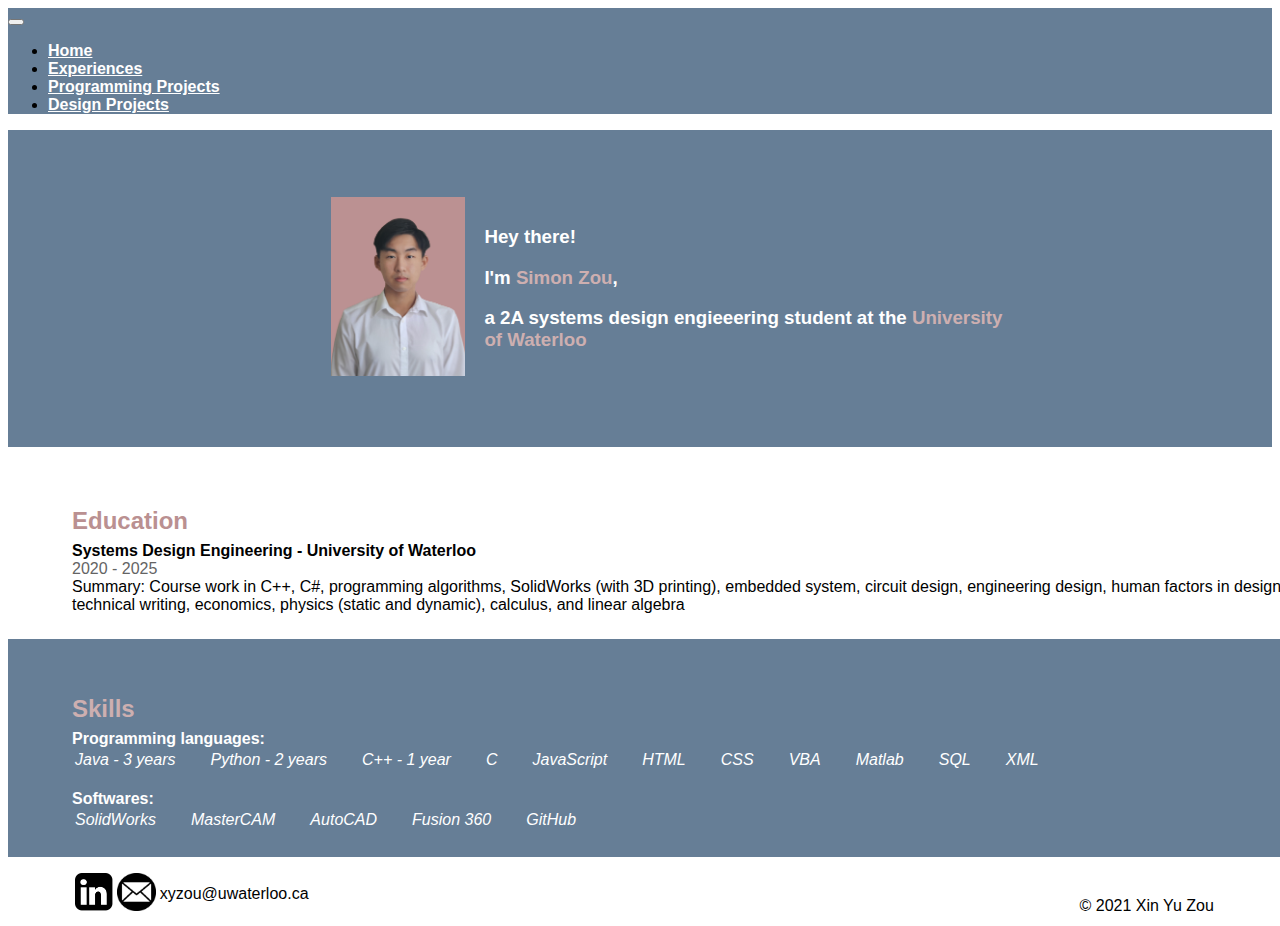
==== index.html @ 28e8dc02 "Add files via upload" ====
<!doctype html>
<html lang="en">

<head>
    <meta charset="utf-8">
    <meta name="viewport" content="width=device-width, intiial-scale=1">
    <link rel="stylesheet" href="https://cdn.jsdelivr.net/npm/bootstrap@4.5.3/dist/css/bootstrap.min.css"
        integrity="sha384-TX8t27EcRE3e/ihU7zmQxVncDAy5uIKz4rEkgIXeMed4M0jlfIDPvg6uqKI2xXr2" crossorigin="anonymous">
    <link rel="stylesheet" type="text/css" href="style.css">
    <title>Simon (Xin Yu) Zou</title>
</head>

<body>
    <nav class="navbar navbar-expand-sm">
        <button class="navbar-toggler navbar-dark" type="button" data-toggle="collapse" data-target="#main-navigation">
            <span class="navbar-toggler-icon"></span>
        </button>
        <div class="collapse navbar-collapse" id="main-navigation">
            <ul class="navbar-nav">
                <li class="nav-item">
                    <a class="nav-link" href="index.html">Home</a>
                </li>
                <li class="nav-item">
                    <a class="nav-link" href="experience.html">Experiences</a>
                </li>
                <li class="nav-item">
                    <a class="nav-link" href="programming.html">Programming Projects</a>
                </li>
                <li class="nav-item">
                    <a class="nav-link" href="design.html">Design Projects</a>
                </li>
            </ul>
        </div>
    </nav>
    <table>
        <tr>
            <table
                style="display: inline-block; padding-top: 5vw; padding-left: 25vw; padding-right:20vw; padding-bottom: 5vw; background: #667E96; color: #ffffff;">
                <colgroup>
                    <col style="width: 20%;">
                    <col style="width: 80%;">
                </colgroup>
                <tr>
                    <td class="alignRight"><img class="id" src="ID Picture.jpg"></td>
                    <td class="alignLeft">
                        <h3>Hey there!</h3>
                        <h3>I'm <span style="color:#CDAFB0">Simon Zou</span>, </h3>
                        <h3>a 2A systems design engieeering student at the <span style="color:#CDAFB0">University of
                                Waterloo</span></h3>
                    </td>
                </tr>
            </table>
        </tr>

        <tr>
            <td>
                <div class="margin">
                    <p class="subheading"><span style="color: #BA9091">Education</span></p>
                    <span style="font-weight:bold">
                        Systems Design Engineering - University of Waterloo
                    </span>
                    <span style="color:rgb(100, 100, 100)">
                        <br>
                        2020 - 2025
                    </span>
                    <span>
                        <br>
                        Summary: Course work in C++, C#, programming algorithms, SolidWorks (with 3D printing), embedded
                        system,
                        circuit
                        design, engineering design,
                        human factors in design, technical writing, economics, physics (static and dynamic), calculus,
                        and
                        linear
                        algebra
                    </span>
                </div>
            </td>
        </tr>
        <tr>
            <td>
                <div class="margin" style="background:#667E96; color:white">
                    <p class="subheading"><span style="color:#CDAFB0">Skills</span></p>
                    <span style="font-weight:bold">Programming languages:</span>
                    <br>
                    <table>
                        <tr>
                            <td class="skills">Java - 3 years</td>
                            <td class="skills">Python - 2 years</td>
                            <td class="skills">C++ - 1 year</td>
                            <td class="skills">C</td>
                            <td class="skills">JavaScript</td>
                            <td class="skills">HTML</td>
                            <td class="skills">CSS</td>
                            <td class="skills">VBA</td>
                            <td class="skills">Matlab</td>
                            <td class="skills">SQL</td>
                            <td class="skills">XML</td>
                        </tr>
                    </table>
                    <br>
                    <span style="font-weight:bold">Softwares:</span>
                    <br>
                    <table>
                        <tr>
                            <td class="skills">SolidWorks</td>
                            <td class="skills">MasterCAM</td>
                            <td class="skills">AutoCAD</td>
                            <td class="skills">Fusion 360</td>
                            <td class="skills">GitHub</td>
                        </tr>
                    </table>
                </div>
            </td>
        </tr>
        <br>
        <tr style="background:white">
            <table>
                <tr>
                    <td>
                        <div style="padding-top: 1vw; padding-left: 5vw; padding-right:0;">
                            <a href="https://www.linkedin.com/in/xinyu-simon-zou/"><img class="contact"
                                    src="LinkedIn.png"></a>
                        </div>
                    </td>
                    <td>
                        <div style="padding-top:1vw">
                            <img class="contact" src="Email.png">
                        </div>
                    </td>
                    <td>
                        <div style="padding-top:1vw">
                            <span>xyzou@uwaterloo.ca</span>
                        </div>

                    </td>
                    <td class="footer" style="color:black; vertical-align:bottom">
                        <br>
                        © 2021 Xin Yu Zou
                    </td>
                </tr>
            </table>

        </tr>
    </table>

    <script src="https://code.jquery.com/jquery-3.5.1.min.js"
        integrity="sha256-9/aliU8dGd2tb6OSsuzixeV4y/faTqgFtohetphbbj0=" crossorigin="anonymous"></script>
    <script src="https://cdn.jsdelivr.net/npm/bootstrap@4.5.3/dist/js/bootstrap.min.js"
        integrity="sha384-w1Q4orYjBQndcko6MimVbzY0tgp4pWB4lZ7lr30WKz0vr/aWKhXdBNmNb5D92v7s"
        crossorigin="anonymous"></script>
</body>

</html>
---- style.css ----
@viewport {
    width: device-width ;
    zoom: 1.0 ;
  } 

body {
    background: #ffffff;
    font-family: "Century Gothic", CenturyGothic, Geneva, AppleGothic, sans-serif;}
.navbar {
    background:#667E96;
}
.nav-link,
.navbar-brand {
    color: #ffffff;
    font-weight:bold;
    cursor: pointer;
    font-family: "Century Gothic", CenturyGothic, Geneva, AppleGothic, sans-serif;
}
.nav-link {
    margin-right: 1em !important;
}
.nav-link:hover {
    color: #CDAFB0;
    border-bottom: 3px solid #CDAFB0;
}

.navbar-collapse {
    justify-content: flex-end;
}
.name {
    font-weight: bolder;
    font-style: italic;
    color:  #ffffff;
    font-size: 24;
}

.id {
    max-width: 100%;
    height: auto;
}

.center {
    margin: auto;
    font-weight: bolder;
    font-style: italic;
    display: inline-block;
    padding-top: 4vw;
    padding-bottom: 4vw;
    padding-left: 22vw;
    padding-right: 22vw;
}

.alignLeft {
    padding-left: 1em;
    text-align: left;
}

.alignRight {
    text-align: right;
}

.subheading {
    font-size: 24px;
    font-weight: bold;
    margin-bottom: 0px;
}
.university {
    font-size: 20px;
}

.margin{
    display: inline-block;
    width: 100%;
    padding-top: 2vw;
    padding-left: 5vw;
    padding-right: 5vw;
    padding-bottom: 2vw;
}

.skills{
    padding-right: 2em;
    font-style:italic;
}

.footer{
    padding-left:60vw;
    bottom:0;
}

.work_img {
    max-width: 100%;
    height: auto;
    padding-top: 2em;
    padding-left: 2em;
    padding-right: 5vw;
}

.list_margin {
    vertical-align: baseline;
    padding-top: 2em;
}

p{
    line-height: 170%;
}

.certification{
    padding-left: 0px;
    max-width: 100%;
}

tr{
    width: 100vw;
}

.contact{
    max-width:3vw;
}
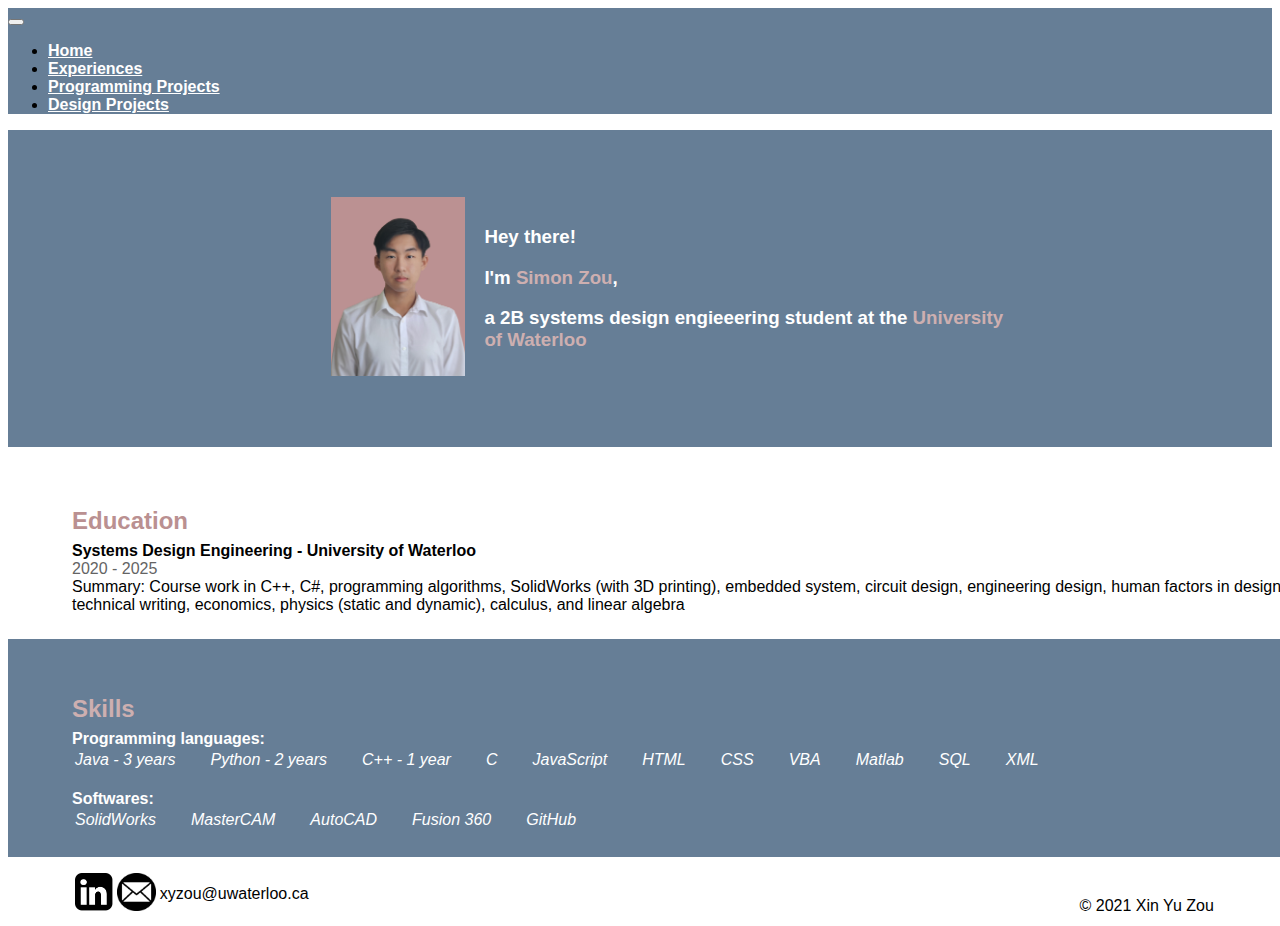
==== commit 787fbb66: "Update index.html" ====
--- a/index.html
+++ b/index.html
@@ -45,7 +45,7 @@
                     <td class="alignLeft">
                         <h3>Hey there!</h3>
                         <h3>I'm <span style="color:#CDAFB0">Simon Zou</span>, </h3>
-                        <h3>a 2A systems design engieeering student at the <span style="color:#CDAFB0">University of
+                        <h3>a 2B systems design engieeering student at the <span style="color:#CDAFB0">University of
                                 Waterloo</span></h3>
                     </td>
                 </tr>
@@ -151,4 +151,4 @@
         crossorigin="anonymous"></script>
 </body>
 
-</html>+</html>
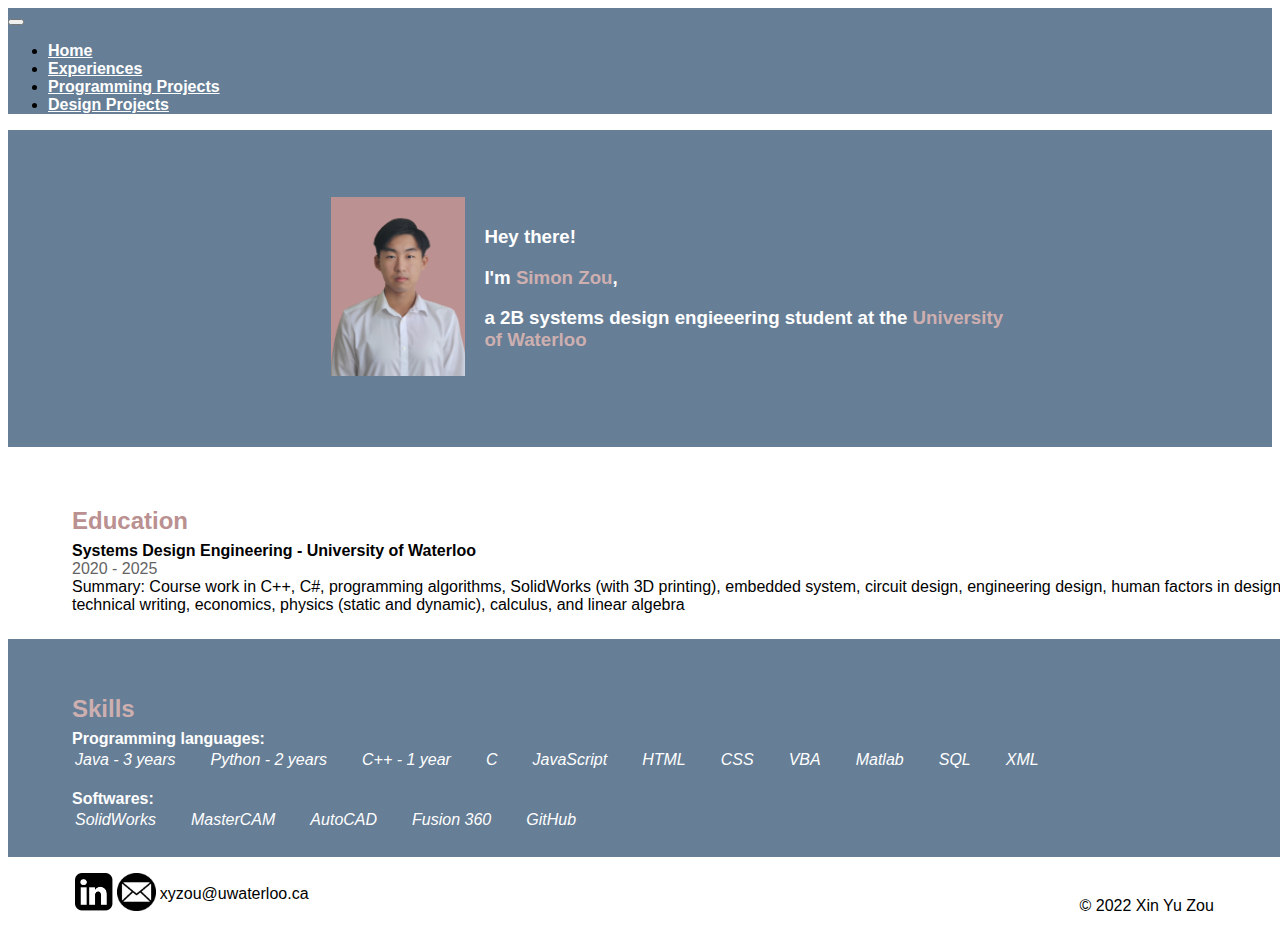
==== commit 87438543: "Update index.html" ====
--- a/index.html
+++ b/index.html
@@ -136,7 +136,7 @@
                     </td>
                     <td class="footer" style="color:black; vertical-align:bottom">
                         <br>
-                        © 2021 Xin Yu Zou
+                        © 2022 Xin Yu Zou
                     </td>
                 </tr>
             </table>
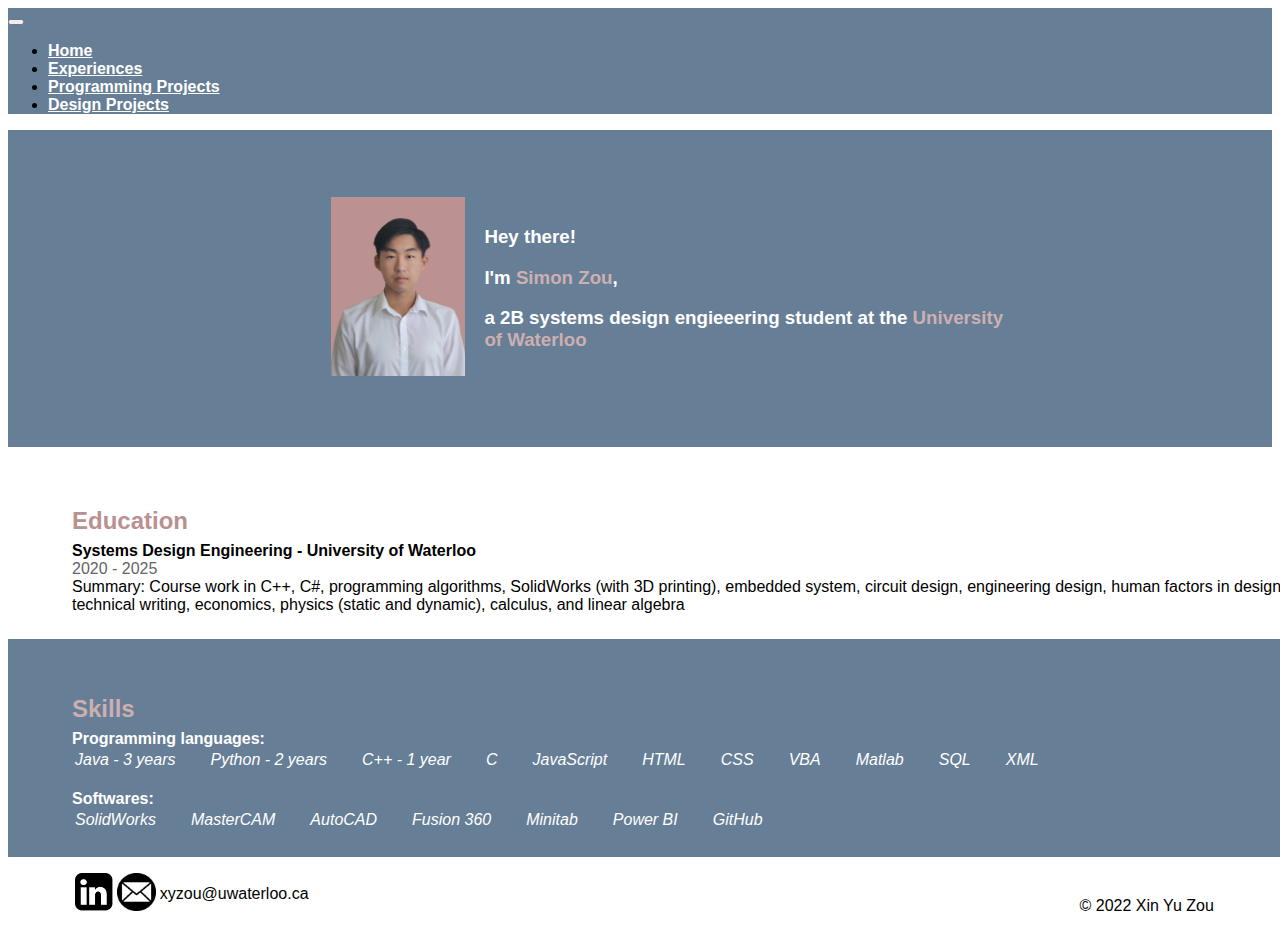
==== commit 833e7f5e: "Update index.html" ====
--- a/index.html
+++ b/index.html
@@ -107,6 +107,8 @@
                             <td class="skills">MasterCAM</td>
                             <td class="skills">AutoCAD</td>
                             <td class="skills">Fusion 360</td>
+                            <td class="skills">Minitab</td>
+                            <td class="skills">Power BI</td>
                             <td class="skills">GitHub</td>
                         </tr>
                     </table>
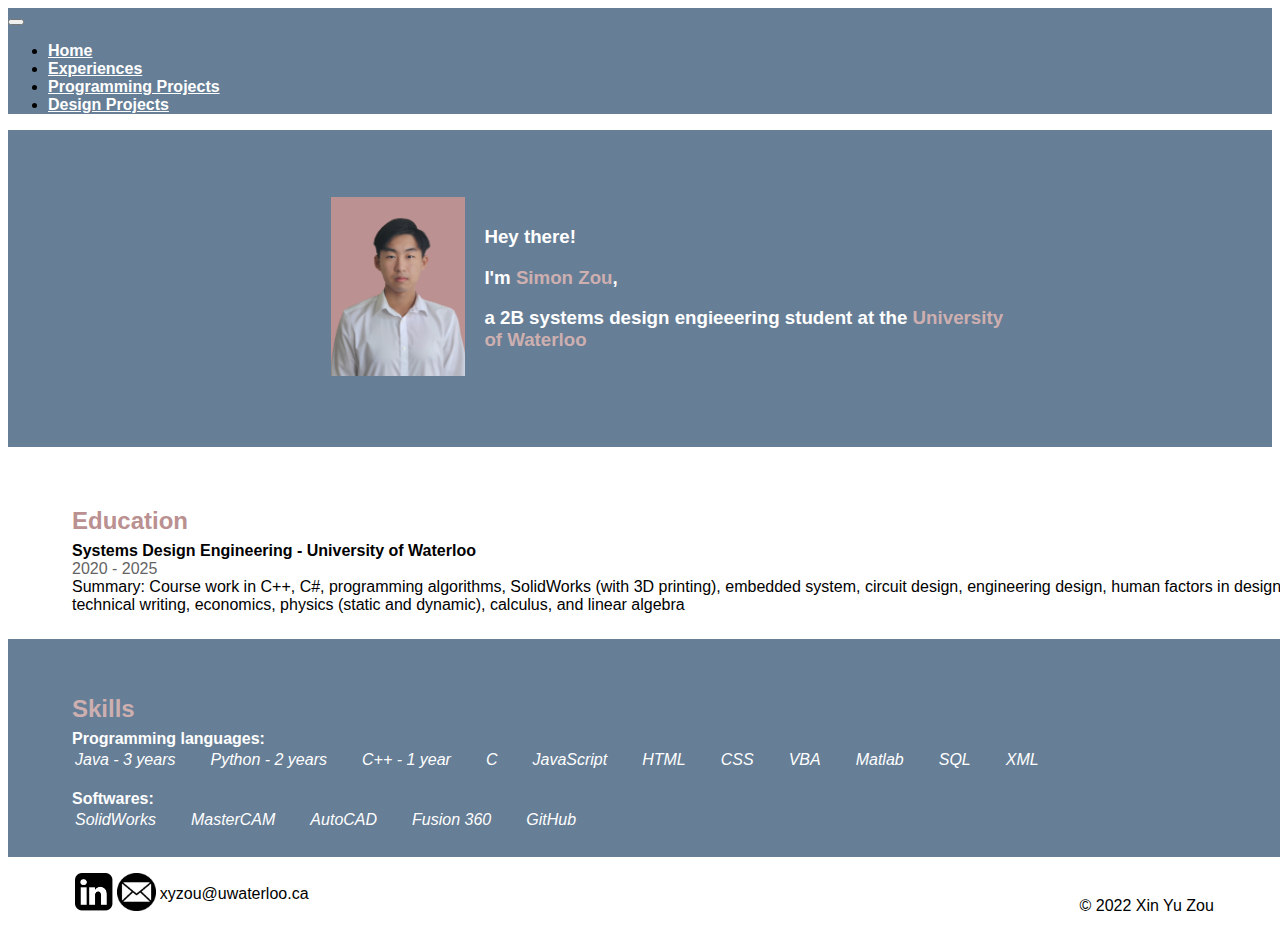
==== commit d5f90661: "Revert "Update index.html"" ====
--- a/index.html
+++ b/index.html
@@ -107,8 +107,6 @@
                             <td class="skills">MasterCAM</td>
                             <td class="skills">AutoCAD</td>
                             <td class="skills">Fusion 360</td>
-                            <td class="skills">Minitab</td>
-                            <td class="skills">Power BI</td>
                             <td class="skills">GitHub</td>
                         </tr>
                     </table>
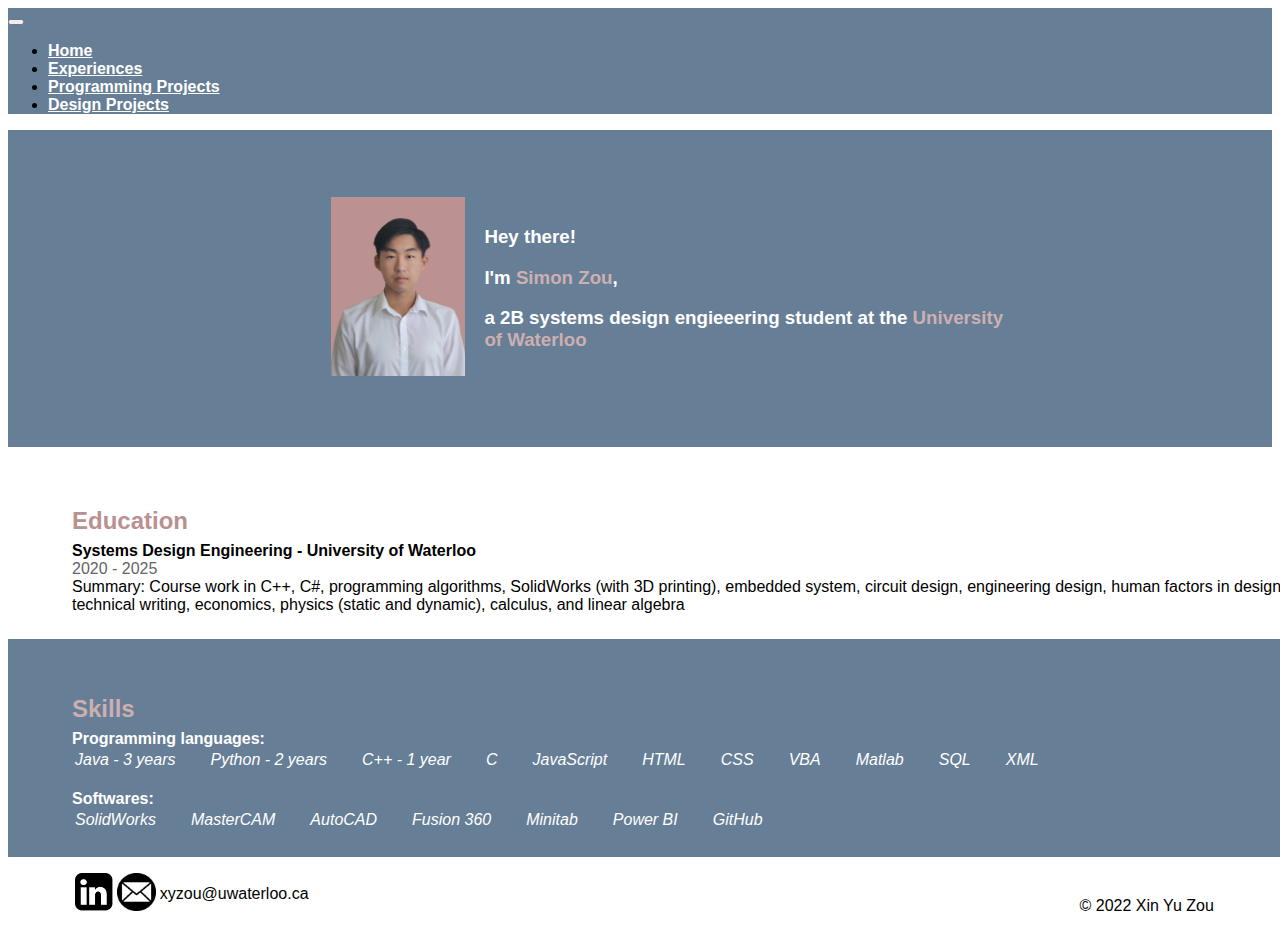
==== commit 099f5831: "Revert "Revert "Update index.html""" ====
--- a/index.html
+++ b/index.html
@@ -107,6 +107,8 @@
                             <td class="skills">MasterCAM</td>
                             <td class="skills">AutoCAD</td>
                             <td class="skills">Fusion 360</td>
+                            <td class="skills">Minitab</td>
+                            <td class="skills">Power BI</td>
                             <td class="skills">GitHub</td>
                         </tr>
                     </table>
